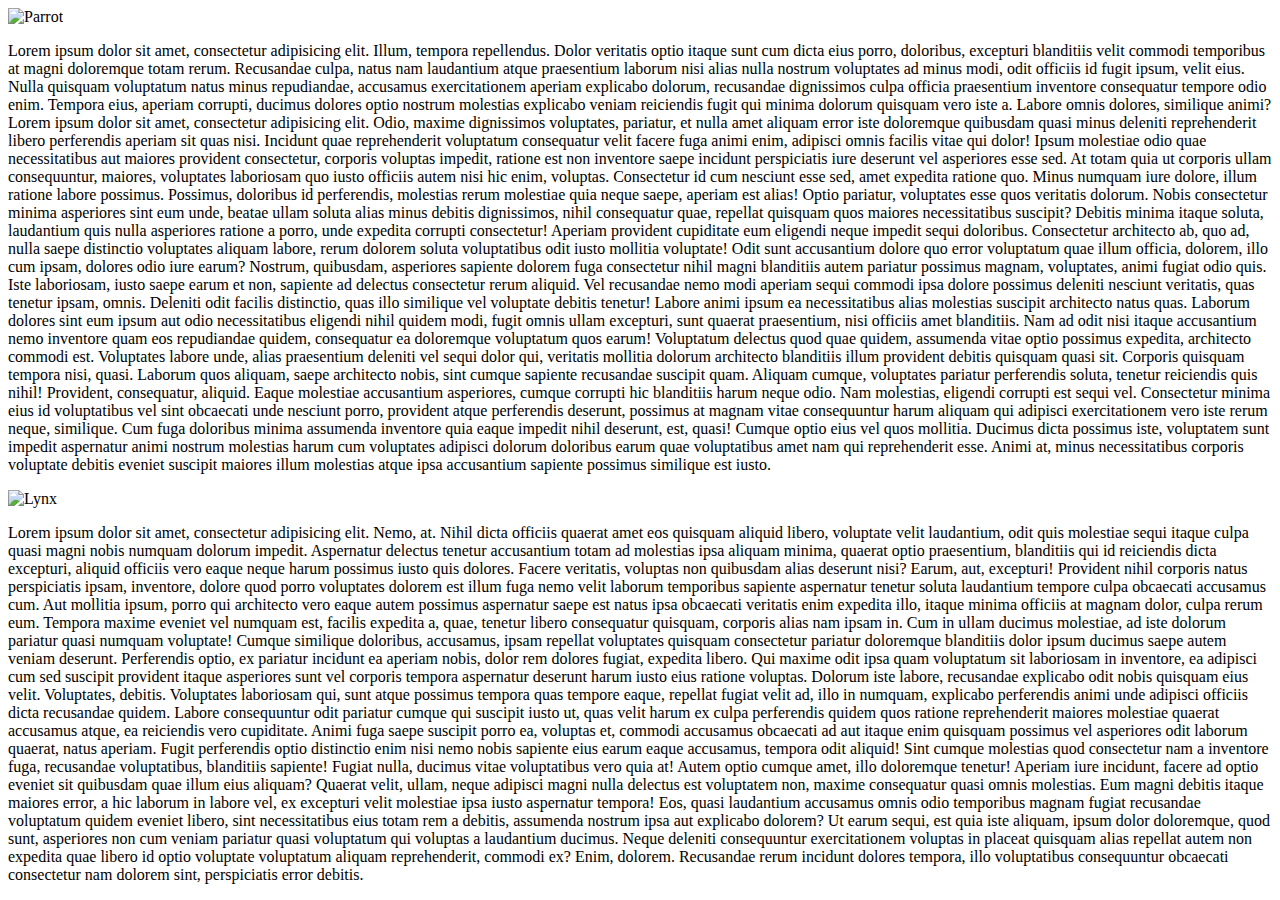
==== oplywanie-elementow/index.html @ dd9bd857 "opływanie tekstu" ====
<!DOCTYPE html>
<html lang="en">
<head>
    <meta charset="UTF-8">
    <title>Opływanie elementów</title>
    <link rel="stylesheet" href="css/style.css">
</head>
<body>
   
   <img src="https://cdn.pixabay.com/photo/2018/05/27/15/26/bird-3433703_960_720.jpg" alt="Parrot">
   <p>Lorem ipsum dolor sit amet, consectetur adipisicing elit. Illum, tempora repellendus. Dolor veritatis optio itaque sunt cum dicta eius porro, doloribus, excepturi blanditiis velit commodi temporibus at magni doloremque totam rerum. Recusandae culpa, natus nam laudantium atque praesentium laborum nisi alias nulla nostrum voluptates ad minus modi, odit officiis id fugit ipsum, velit eius. Nulla quisquam voluptatum natus minus repudiandae, accusamus exercitationem aperiam explicabo dolorum, recusandae dignissimos culpa officia praesentium inventore consequatur tempore odio enim. Tempora eius, aperiam corrupti, ducimus dolores optio nostrum molestias explicabo veniam reiciendis fugit qui minima dolorum quisquam vero iste a. Labore omnis dolores, similique animi? Lorem ipsum dolor sit amet, consectetur adipisicing elit. Odio, maxime dignissimos voluptates, pariatur, et nulla amet aliquam error iste doloremque quibusdam quasi minus deleniti reprehenderit libero perferendis aperiam sit quas nisi. Incidunt quae reprehenderit voluptatum consequatur velit facere fuga animi enim, adipisci omnis facilis vitae qui dolor! Ipsum molestiae odio quae necessitatibus aut maiores provident consectetur, corporis voluptas impedit, ratione est non inventore saepe incidunt perspiciatis iure deserunt vel asperiores esse sed. At totam quia ut corporis ullam consequuntur, maiores, voluptates laboriosam quo iusto officiis autem nisi hic enim, voluptas. Consectetur id cum nesciunt esse sed, amet expedita ratione quo. Minus numquam iure dolore, illum ratione labore possimus. Possimus, doloribus id perferendis, molestias rerum molestiae quia neque saepe, aperiam est alias! Optio pariatur, voluptates esse quos veritatis dolorum. Nobis consectetur minima asperiores sint eum unde, beatae ullam soluta alias minus debitis dignissimos, nihil consequatur quae, repellat quisquam quos maiores necessitatibus suscipit? Debitis minima itaque soluta, laudantium quis nulla asperiores ratione a porro, unde expedita corrupti consectetur! Aperiam provident cupiditate eum eligendi neque impedit sequi doloribus. Consectetur architecto ab, quo ad, nulla saepe distinctio voluptates aliquam labore, rerum dolorem soluta voluptatibus odit iusto mollitia voluptate! Odit sunt accusantium dolore quo error voluptatum quae illum officia, dolorem, illo cum ipsam, dolores odio iure earum? Nostrum, quibusdam, asperiores sapiente dolorem fuga consectetur nihil magni blanditiis autem pariatur possimus magnam, voluptates, animi fugiat odio quis. Iste laboriosam, iusto saepe earum et non, sapiente ad delectus consectetur rerum aliquid. Vel recusandae nemo modi aperiam sequi commodi ipsa dolore possimus deleniti nesciunt veritatis, quas tenetur ipsam, omnis. Deleniti odit facilis distinctio, quas illo similique vel voluptate debitis tenetur! Labore animi ipsum ea necessitatibus alias molestias suscipit architecto natus quas. Laborum dolores sint eum ipsum aut odio necessitatibus eligendi nihil quidem modi, fugit omnis ullam excepturi, sunt quaerat praesentium, nisi officiis amet blanditiis. Nam ad odit nisi itaque accusantium nemo inventore quam eos repudiandae quidem, consequatur ea doloremque voluptatum quos earum! Voluptatum delectus quod quae quidem, assumenda vitae optio possimus expedita, architecto commodi est. Voluptates labore unde, alias praesentium deleniti vel sequi dolor qui, veritatis mollitia dolorum architecto blanditiis illum provident debitis quisquam quasi sit. Corporis quisquam tempora nisi, quasi. Laborum quos aliquam, saepe architecto nobis, sint cumque sapiente recusandae suscipit quam. Aliquam cumque, voluptates pariatur perferendis soluta, tenetur reiciendis quis nihil! Provident, consequatur, aliquid. Eaque molestiae accusantium asperiores, cumque corrupti hic blanditiis harum neque odio. Nam molestias, eligendi corrupti est sequi vel. Consectetur minima eius id voluptatibus vel sint obcaecati unde nesciunt porro, provident atque perferendis deserunt, possimus at magnam vitae consequuntur harum aliquam qui adipisci exercitationem vero iste rerum neque, similique. Cum fuga doloribus minima assumenda inventore quia eaque impedit nihil deserunt, est, quasi! Cumque optio eius vel quos mollitia. Ducimus dicta possimus iste, voluptatem sunt impedit aspernatur animi nostrum molestias harum cum voluptates adipisci dolorum doloribus earum quae voluptatibus amet nam qui reprehenderit esse. Animi at, minus necessitatibus corporis voluptate debitis eveniet suscipit maiores illum molestias atque ipsa accusantium sapiente possimus similique est iusto.</p>

<img src="https://cdn.pixabay.com/photo/2018/06/03/08/57/cat-3449999_960_720.jpg" alt="Lynx">
<p>Lorem ipsum dolor sit amet, consectetur adipisicing elit. Nemo, at. Nihil dicta officiis quaerat amet eos quisquam aliquid libero, voluptate velit laudantium, odit quis molestiae sequi itaque culpa quasi magni nobis numquam dolorum impedit. Aspernatur delectus tenetur accusantium totam ad molestias ipsa aliquam minima, quaerat optio praesentium, blanditiis qui id reiciendis dicta excepturi, aliquid officiis vero eaque neque harum possimus iusto quis dolores. Facere veritatis, voluptas non quibusdam alias deserunt nisi? Earum, aut, excepturi! Provident nihil corporis natus perspiciatis ipsam, inventore, dolore quod porro voluptates dolorem est illum fuga nemo velit laborum temporibus sapiente aspernatur tenetur soluta laudantium tempore culpa obcaecati accusamus cum. Aut mollitia ipsum, porro qui architecto vero eaque autem possimus aspernatur saepe est natus ipsa obcaecati veritatis enim expedita illo, itaque minima officiis at magnam dolor, culpa rerum eum. Tempora maxime eveniet vel numquam est, facilis expedita a, quae, tenetur libero consequatur quisquam, corporis alias nam ipsam in. Cum in ullam ducimus molestiae, ad iste dolorum pariatur quasi numquam voluptate! Cumque similique doloribus, accusamus, ipsam repellat voluptates quisquam consectetur pariatur doloremque blanditiis dolor ipsum ducimus saepe autem veniam deserunt. Perferendis optio, ex pariatur incidunt ea aperiam nobis, dolor rem dolores fugiat, expedita libero. Qui maxime odit ipsa quam voluptatum sit laboriosam in inventore, ea adipisci cum sed suscipit provident itaque asperiores sunt vel corporis tempora aspernatur deserunt harum iusto eius ratione voluptas. Dolorum iste labore, recusandae explicabo odit nobis quisquam eius velit. Voluptates, debitis. Voluptates laboriosam qui, sunt atque possimus tempora quas tempore eaque, repellat fugiat velit ad, illo in numquam, explicabo perferendis animi unde adipisci officiis dicta recusandae quidem. Labore consequuntur odit pariatur cumque qui suscipit iusto ut, quas velit harum ex culpa perferendis quidem quos ratione reprehenderit maiores molestiae quaerat accusamus atque, ea reiciendis vero cupiditate. Animi fuga saepe suscipit porro ea, voluptas et, commodi accusamus obcaecati ad aut itaque enim quisquam possimus vel asperiores odit laborum quaerat, natus aperiam. Fugit perferendis optio distinctio enim nisi nemo nobis sapiente eius earum eaque accusamus, tempora odit aliquid! Sint cumque molestias quod consectetur nam a inventore fuga, recusandae voluptatibus, blanditiis sapiente! Fugiat nulla, ducimus vitae voluptatibus vero quia at! Autem optio cumque amet, illo doloremque tenetur! Aperiam iure incidunt, facere ad optio eveniet sit quibusdam quae illum eius aliquam? Quaerat velit, ullam, neque adipisci magni nulla delectus est voluptatem non, maxime consequatur quasi omnis molestias. Eum magni debitis itaque maiores error, a hic laborum in labore vel, ex excepturi velit molestiae ipsa iusto aspernatur tempora! Eos, quasi laudantium accusamus omnis odio temporibus magnam fugiat recusandae voluptatum quidem eveniet libero, sint necessitatibus eius totam rem a debitis, assumenda nostrum ipsa aut explicabo dolorem? Ut earum sequi, est quia iste aliquam, ipsum dolor doloremque, quod sunt, asperiores non cum veniam pariatur quasi voluptatum qui voluptas a laudantium ducimus. Neque deleniti consequuntur exercitationem voluptas in placeat quisquam alias repellat autem non expedita quae libero id optio voluptate voluptatum aliquam reprehenderit, commodi ex? Enim, dolorem. Recusandae rerum incidunt dolores tempora, illo voluptatibus consequuntur obcaecati consectetur nam dolorem sint, perspiciatis error debitis.</p>   
</body>
</html>
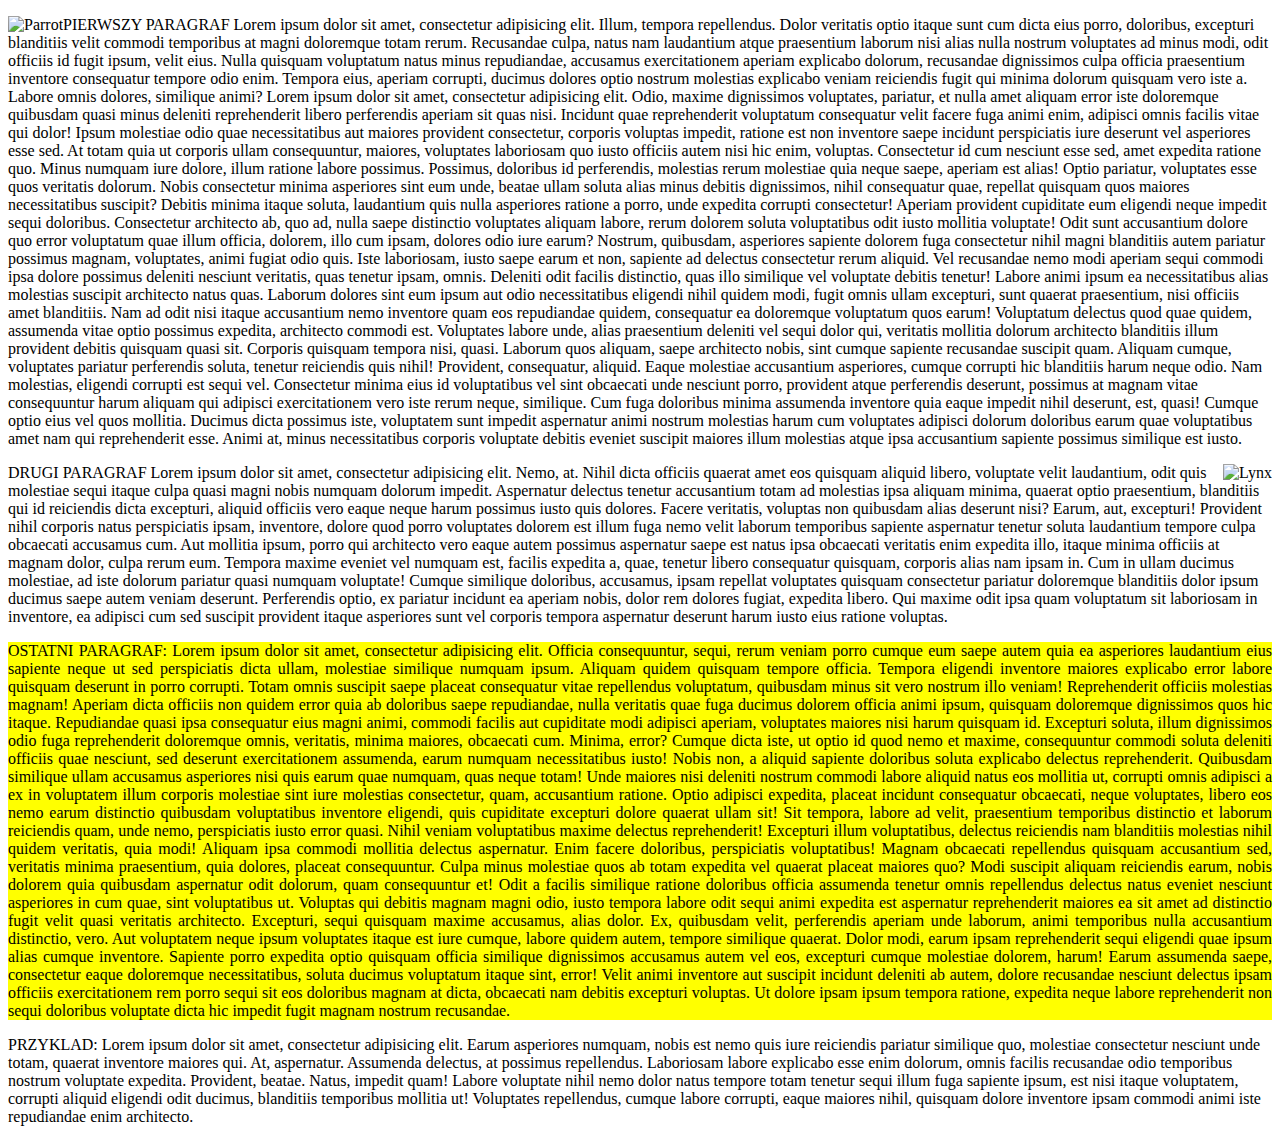
==== commit 21006eed: "opływanie tekstu" ====
--- a/oplywanie-elementow/index.html
+++ b/oplywanie-elementow/index.html
@@ -7,10 +7,12 @@
 </head>
 <body>
    
-   <img src="https://cdn.pixabay.com/photo/2018/05/27/15/26/bird-3433703_960_720.jpg" alt="Parrot">
-   <p>Lorem ipsum dolor sit amet, consectetur adipisicing elit. Illum, tempora repellendus. Dolor veritatis optio itaque sunt cum dicta eius porro, doloribus, excepturi blanditiis velit commodi temporibus at magni doloremque totam rerum. Recusandae culpa, natus nam laudantium atque praesentium laborum nisi alias nulla nostrum voluptates ad minus modi, odit officiis id fugit ipsum, velit eius. Nulla quisquam voluptatum natus minus repudiandae, accusamus exercitationem aperiam explicabo dolorum, recusandae dignissimos culpa officia praesentium inventore consequatur tempore odio enim. Tempora eius, aperiam corrupti, ducimus dolores optio nostrum molestias explicabo veniam reiciendis fugit qui minima dolorum quisquam vero iste a. Labore omnis dolores, similique animi? Lorem ipsum dolor sit amet, consectetur adipisicing elit. Odio, maxime dignissimos voluptates, pariatur, et nulla amet aliquam error iste doloremque quibusdam quasi minus deleniti reprehenderit libero perferendis aperiam sit quas nisi. Incidunt quae reprehenderit voluptatum consequatur velit facere fuga animi enim, adipisci omnis facilis vitae qui dolor! Ipsum molestiae odio quae necessitatibus aut maiores provident consectetur, corporis voluptas impedit, ratione est non inventore saepe incidunt perspiciatis iure deserunt vel asperiores esse sed. At totam quia ut corporis ullam consequuntur, maiores, voluptates laboriosam quo iusto officiis autem nisi hic enim, voluptas. Consectetur id cum nesciunt esse sed, amet expedita ratione quo. Minus numquam iure dolore, illum ratione labore possimus. Possimus, doloribus id perferendis, molestias rerum molestiae quia neque saepe, aperiam est alias! Optio pariatur, voluptates esse quos veritatis dolorum. Nobis consectetur minima asperiores sint eum unde, beatae ullam soluta alias minus debitis dignissimos, nihil consequatur quae, repellat quisquam quos maiores necessitatibus suscipit? Debitis minima itaque soluta, laudantium quis nulla asperiores ratione a porro, unde expedita corrupti consectetur! Aperiam provident cupiditate eum eligendi neque impedit sequi doloribus. Consectetur architecto ab, quo ad, nulla saepe distinctio voluptates aliquam labore, rerum dolorem soluta voluptatibus odit iusto mollitia voluptate! Odit sunt accusantium dolore quo error voluptatum quae illum officia, dolorem, illo cum ipsam, dolores odio iure earum? Nostrum, quibusdam, asperiores sapiente dolorem fuga consectetur nihil magni blanditiis autem pariatur possimus magnam, voluptates, animi fugiat odio quis. Iste laboriosam, iusto saepe earum et non, sapiente ad delectus consectetur rerum aliquid. Vel recusandae nemo modi aperiam sequi commodi ipsa dolore possimus deleniti nesciunt veritatis, quas tenetur ipsam, omnis. Deleniti odit facilis distinctio, quas illo similique vel voluptate debitis tenetur! Labore animi ipsum ea necessitatibus alias molestias suscipit architecto natus quas. Laborum dolores sint eum ipsum aut odio necessitatibus eligendi nihil quidem modi, fugit omnis ullam excepturi, sunt quaerat praesentium, nisi officiis amet blanditiis. Nam ad odit nisi itaque accusantium nemo inventore quam eos repudiandae quidem, consequatur ea doloremque voluptatum quos earum! Voluptatum delectus quod quae quidem, assumenda vitae optio possimus expedita, architecto commodi est. Voluptates labore unde, alias praesentium deleniti vel sequi dolor qui, veritatis mollitia dolorum architecto blanditiis illum provident debitis quisquam quasi sit. Corporis quisquam tempora nisi, quasi. Laborum quos aliquam, saepe architecto nobis, sint cumque sapiente recusandae suscipit quam. Aliquam cumque, voluptates pariatur perferendis soluta, tenetur reiciendis quis nihil! Provident, consequatur, aliquid. Eaque molestiae accusantium asperiores, cumque corrupti hic blanditiis harum neque odio. Nam molestias, eligendi corrupti est sequi vel. Consectetur minima eius id voluptatibus vel sint obcaecati unde nesciunt porro, provident atque perferendis deserunt, possimus at magnam vitae consequuntur harum aliquam qui adipisci exercitationem vero iste rerum neque, similique. Cum fuga doloribus minima assumenda inventore quia eaque impedit nihil deserunt, est, quasi! Cumque optio eius vel quos mollitia. Ducimus dicta possimus iste, voluptatem sunt impedit aspernatur animi nostrum molestias harum cum voluptates adipisci dolorum doloribus earum quae voluptatibus amet nam qui reprehenderit esse. Animi at, minus necessitatibus corporis voluptate debitis eveniet suscipit maiores illum molestias atque ipsa accusantium sapiente possimus similique est iusto.</p>
+   <img id="obrazek1" src="https://cdn.pixabay.com/photo/2018/05/27/15/26/bird-3433703_960_720.jpg" alt="Parrot">
+   <p>PIERWSZY PARAGRAF Lorem ipsum dolor sit amet, consectetur adipisicing elit. Illum, tempora repellendus. Dolor veritatis optio itaque sunt cum dicta eius porro, doloribus, excepturi blanditiis velit commodi temporibus at magni doloremque totam rerum. Recusandae culpa, natus nam laudantium atque praesentium laborum nisi alias nulla nostrum voluptates ad minus modi, odit officiis id fugit ipsum, velit eius. Nulla quisquam voluptatum natus minus repudiandae, accusamus exercitationem aperiam explicabo dolorum, recusandae dignissimos culpa officia praesentium inventore consequatur tempore odio enim. Tempora eius, aperiam corrupti, ducimus dolores optio nostrum molestias explicabo veniam reiciendis fugit qui minima dolorum quisquam vero iste a. Labore omnis dolores, similique animi? Lorem ipsum dolor sit amet, consectetur adipisicing elit. Odio, maxime dignissimos voluptates, pariatur, et nulla amet aliquam error iste doloremque quibusdam quasi minus deleniti reprehenderit libero perferendis aperiam sit quas nisi. Incidunt quae reprehenderit voluptatum consequatur velit facere fuga animi enim, adipisci omnis facilis vitae qui dolor! Ipsum molestiae odio quae necessitatibus aut maiores provident consectetur, corporis voluptas impedit, ratione est non inventore saepe incidunt perspiciatis iure deserunt vel asperiores esse sed. At totam quia ut corporis ullam consequuntur, maiores, voluptates laboriosam quo iusto officiis autem nisi hic enim, voluptas. Consectetur id cum nesciunt esse sed, amet expedita ratione quo. Minus numquam iure dolore, illum ratione labore possimus. Possimus, doloribus id perferendis, molestias rerum molestiae quia neque saepe, aperiam est alias! Optio pariatur, voluptates esse quos veritatis dolorum. Nobis consectetur minima asperiores sint eum unde, beatae ullam soluta alias minus debitis dignissimos, nihil consequatur quae, repellat quisquam quos maiores necessitatibus suscipit? Debitis minima itaque soluta, laudantium quis nulla asperiores ratione a porro, unde expedita corrupti consectetur! Aperiam provident cupiditate eum eligendi neque impedit sequi doloribus. Consectetur architecto ab, quo ad, nulla saepe distinctio voluptates aliquam labore, rerum dolorem soluta voluptatibus odit iusto mollitia voluptate! Odit sunt accusantium dolore quo error voluptatum quae illum officia, dolorem, illo cum ipsam, dolores odio iure earum? Nostrum, quibusdam, asperiores sapiente dolorem fuga consectetur nihil magni blanditiis autem pariatur possimus magnam, voluptates, animi fugiat odio quis. Iste laboriosam, iusto saepe earum et non, sapiente ad delectus consectetur rerum aliquid. Vel recusandae nemo modi aperiam sequi commodi ipsa dolore possimus deleniti nesciunt veritatis, quas tenetur ipsam, omnis. Deleniti odit facilis distinctio, quas illo similique vel voluptate debitis tenetur! Labore animi ipsum ea necessitatibus alias molestias suscipit architecto natus quas. Laborum dolores sint eum ipsum aut odio necessitatibus eligendi nihil quidem modi, fugit omnis ullam excepturi, sunt quaerat praesentium, nisi officiis amet blanditiis. Nam ad odit nisi itaque accusantium nemo inventore quam eos repudiandae quidem, consequatur ea doloremque voluptatum quos earum! Voluptatum delectus quod quae quidem, assumenda vitae optio possimus expedita, architecto commodi est. Voluptates labore unde, alias praesentium deleniti vel sequi dolor qui, veritatis mollitia dolorum architecto blanditiis illum provident debitis quisquam quasi sit. Corporis quisquam tempora nisi, quasi. Laborum quos aliquam, saepe architecto nobis, sint cumque sapiente recusandae suscipit quam. Aliquam cumque, voluptates pariatur perferendis soluta, tenetur reiciendis quis nihil! Provident, consequatur, aliquid. Eaque molestiae accusantium asperiores, cumque corrupti hic blanditiis harum neque odio. Nam molestias, eligendi corrupti est sequi vel. Consectetur minima eius id voluptatibus vel sint obcaecati unde nesciunt porro, provident atque perferendis deserunt, possimus at magnam vitae consequuntur harum aliquam qui adipisci exercitationem vero iste rerum neque, similique. Cum fuga doloribus minima assumenda inventore quia eaque impedit nihil deserunt, est, quasi! Cumque optio eius vel quos mollitia. Ducimus dicta possimus iste, voluptatem sunt impedit aspernatur animi nostrum molestias harum cum voluptates adipisci dolorum doloribus earum quae voluptatibus amet nam qui reprehenderit esse. Animi at, minus necessitatibus corporis voluptate debitis eveniet suscipit maiores illum molestias atque ipsa accusantium sapiente possimus similique est iusto.</p>
 
-<img src="https://cdn.pixabay.com/photo/2018/06/03/08/57/cat-3449999_960_720.jpg" alt="Lynx">
-<p>Lorem ipsum dolor sit amet, consectetur adipisicing elit. Nemo, at. Nihil dicta officiis quaerat amet eos quisquam aliquid libero, voluptate velit laudantium, odit quis molestiae sequi itaque culpa quasi magni nobis numquam dolorum impedit. Aspernatur delectus tenetur accusantium totam ad molestias ipsa aliquam minima, quaerat optio praesentium, blanditiis qui id reiciendis dicta excepturi, aliquid officiis vero eaque neque harum possimus iusto quis dolores. Facere veritatis, voluptas non quibusdam alias deserunt nisi? Earum, aut, excepturi! Provident nihil corporis natus perspiciatis ipsam, inventore, dolore quod porro voluptates dolorem est illum fuga nemo velit laborum temporibus sapiente aspernatur tenetur soluta laudantium tempore culpa obcaecati accusamus cum. Aut mollitia ipsum, porro qui architecto vero eaque autem possimus aspernatur saepe est natus ipsa obcaecati veritatis enim expedita illo, itaque minima officiis at magnam dolor, culpa rerum eum. Tempora maxime eveniet vel numquam est, facilis expedita a, quae, tenetur libero consequatur quisquam, corporis alias nam ipsam in. Cum in ullam ducimus molestiae, ad iste dolorum pariatur quasi numquam voluptate! Cumque similique doloribus, accusamus, ipsam repellat voluptates quisquam consectetur pariatur doloremque blanditiis dolor ipsum ducimus saepe autem veniam deserunt. Perferendis optio, ex pariatur incidunt ea aperiam nobis, dolor rem dolores fugiat, expedita libero. Qui maxime odit ipsa quam voluptatum sit laboriosam in inventore, ea adipisci cum sed suscipit provident itaque asperiores sunt vel corporis tempora aspernatur deserunt harum iusto eius ratione voluptas. Dolorum iste labore, recusandae explicabo odit nobis quisquam eius velit. Voluptates, debitis. Voluptates laboriosam qui, sunt atque possimus tempora quas tempore eaque, repellat fugiat velit ad, illo in numquam, explicabo perferendis animi unde adipisci officiis dicta recusandae quidem. Labore consequuntur odit pariatur cumque qui suscipit iusto ut, quas velit harum ex culpa perferendis quidem quos ratione reprehenderit maiores molestiae quaerat accusamus atque, ea reiciendis vero cupiditate. Animi fuga saepe suscipit porro ea, voluptas et, commodi accusamus obcaecati ad aut itaque enim quisquam possimus vel asperiores odit laborum quaerat, natus aperiam. Fugit perferendis optio distinctio enim nisi nemo nobis sapiente eius earum eaque accusamus, tempora odit aliquid! Sint cumque molestias quod consectetur nam a inventore fuga, recusandae voluptatibus, blanditiis sapiente! Fugiat nulla, ducimus vitae voluptatibus vero quia at! Autem optio cumque amet, illo doloremque tenetur! Aperiam iure incidunt, facere ad optio eveniet sit quibusdam quae illum eius aliquam? Quaerat velit, ullam, neque adipisci magni nulla delectus est voluptatem non, maxime consequatur quasi omnis molestias. Eum magni debitis itaque maiores error, a hic laborum in labore vel, ex excepturi velit molestiae ipsa iusto aspernatur tempora! Eos, quasi laudantium accusamus omnis odio temporibus magnam fugiat recusandae voluptatum quidem eveniet libero, sint necessitatibus eius totam rem a debitis, assumenda nostrum ipsa aut explicabo dolorem? Ut earum sequi, est quia iste aliquam, ipsum dolor doloremque, quod sunt, asperiores non cum veniam pariatur quasi voluptatum qui voluptas a laudantium ducimus. Neque deleniti consequuntur exercitationem voluptas in placeat quisquam alias repellat autem non expedita quae libero id optio voluptate voluptatum aliquam reprehenderit, commodi ex? Enim, dolorem. Recusandae rerum incidunt dolores tempora, illo voluptatibus consequuntur obcaecati consectetur nam dolorem sint, perspiciatis error debitis.</p>   
+<img id="obrazek2" src="https://cdn.pixabay.com/photo/2018/06/03/08/57/cat-3449999_960_720.jpg" alt="Lynx">
+<p>DRUGI PARAGRAF Lorem ipsum dolor sit amet, consectetur adipisicing elit. Nemo, at. Nihil dicta officiis quaerat amet eos quisquam aliquid libero, voluptate velit laudantium, odit quis molestiae sequi itaque culpa quasi magni nobis numquam dolorum impedit. Aspernatur delectus tenetur accusantium totam ad molestias ipsa aliquam minima, quaerat optio praesentium, blanditiis qui id reiciendis dicta excepturi, aliquid officiis vero eaque neque harum possimus iusto quis dolores. Facere veritatis, voluptas non quibusdam alias deserunt nisi? Earum, aut, excepturi! Provident nihil corporis natus perspiciatis ipsam, inventore, dolore quod porro voluptates dolorem est illum fuga nemo velit laborum temporibus sapiente aspernatur tenetur soluta laudantium tempore culpa obcaecati accusamus cum. Aut mollitia ipsum, porro qui architecto vero eaque autem possimus aspernatur saepe est natus ipsa obcaecati veritatis enim expedita illo, itaque minima officiis at magnam dolor, culpa rerum eum. Tempora maxime eveniet vel numquam est, facilis expedita a, quae, tenetur libero consequatur quisquam, corporis alias nam ipsam in. Cum in ullam ducimus molestiae, ad iste dolorum pariatur quasi numquam voluptate! Cumque similique doloribus, accusamus, ipsam repellat voluptates quisquam consectetur pariatur doloremque blanditiis dolor ipsum ducimus saepe autem veniam deserunt. Perferendis optio, ex pariatur incidunt ea aperiam nobis, dolor rem dolores fugiat, expedita libero. Qui maxime odit ipsa quam voluptatum sit laboriosam in inventore, ea adipisci cum sed suscipit provident itaque asperiores sunt vel corporis tempora aspernatur deserunt harum iusto eius ratione voluptas. </p>
+<p>OSTATNI PARAGRAF: Lorem ipsum dolor sit amet, consectetur adipisicing elit. Officia consequuntur, sequi, rerum veniam porro cumque eum saepe autem quia ea asperiores laudantium eius sapiente neque ut sed perspiciatis dicta ullam, molestiae similique numquam ipsum. Aliquam quidem quisquam tempore officia. Tempora eligendi inventore maiores explicabo error labore quisquam deserunt in porro corrupti. Totam omnis suscipit saepe placeat consequatur vitae repellendus voluptatum, quibusdam minus sit vero nostrum illo veniam! Reprehenderit officiis molestias magnam! Aperiam dicta officiis non quidem error quia ab doloribus saepe repudiandae, nulla veritatis quae fuga ducimus dolorem officia animi ipsum, quisquam doloremque dignissimos quos hic itaque. Repudiandae quasi ipsa consequatur eius magni animi, commodi facilis aut cupiditate modi adipisci aperiam, voluptates maiores nisi harum quisquam id. Excepturi soluta, illum dignissimos odio fuga reprehenderit doloremque omnis, veritatis, minima maiores, obcaecati cum. Minima, error? Cumque dicta iste, ut optio id quod nemo et maxime, consequuntur commodi soluta deleniti officiis quae nesciunt, sed deserunt exercitationem assumenda, earum numquam necessitatibus iusto! Nobis non, a aliquid sapiente doloribus soluta explicabo delectus reprehenderit. Quibusdam similique ullam accusamus asperiores nisi quis earum quae numquam, quas neque totam! Unde maiores nisi deleniti nostrum commodi labore aliquid natus eos mollitia ut, corrupti omnis adipisci a ex in voluptatem illum corporis molestiae sint iure molestias consectetur, quam, accusantium ratione. Optio adipisci expedita, placeat incidunt consequatur obcaecati, neque voluptates, libero eos nemo earum distinctio quibusdam voluptatibus inventore eligendi, quis cupiditate excepturi dolore quaerat ullam sit! Sit tempora, labore ad velit, praesentium temporibus distinctio et laborum reiciendis quam, unde nemo, perspiciatis iusto error quasi. Nihil veniam voluptatibus maxime delectus reprehenderit! Excepturi illum voluptatibus, delectus reiciendis nam blanditiis molestias nihil quidem veritatis, quia modi! Aliquam ipsa commodi mollitia delectus aspernatur. Enim facere doloribus, perspiciatis voluptatibus! Magnam obcaecati repellendus quisquam accusantium sed, veritatis minima praesentium, quia dolores, placeat consequuntur. Culpa minus molestiae quos ab totam expedita vel quaerat placeat maiores quo? Modi suscipit aliquam reiciendis earum, nobis dolorem quia quibusdam aspernatur odit dolorum, quam consequuntur et! Odit a facilis similique ratione doloribus officia assumenda tenetur omnis repellendus delectus natus eveniet nesciunt asperiores in cum quae, sint voluptatibus ut. Voluptas qui debitis magnam magni odio, iusto tempora labore odit sequi animi expedita est aspernatur reprehenderit maiores ea sit amet ad distinctio fugit velit quasi veritatis architecto. Excepturi, sequi quisquam maxime accusamus, alias dolor. Ex, quibusdam velit, perferendis aperiam unde laborum, animi temporibus nulla accusantium distinctio, vero. Aut voluptatem neque ipsum voluptates itaque est iure cumque, labore quidem autem, tempore similique quaerat. Dolor modi, earum ipsam reprehenderit sequi eligendi quae ipsum alias cumque inventore. Sapiente porro expedita optio quisquam officia similique dignissimos accusamus autem vel eos, excepturi cumque molestiae dolorem, harum! Earum assumenda saepe, consectetur eaque doloremque necessitatibus, soluta ducimus voluptatum itaque sint, error! Velit animi inventore aut suscipit incidunt deleniti ab autem, dolore recusandae nesciunt delectus ipsam officiis exercitationem rem porro sequi sit eos doloribus magnam at dicta, obcaecati nam debitis excepturi voluptas. Ut dolore ipsam ipsum tempora ratione, expedita neque labore reprehenderit non sequi doloribus voluptate dicta hic impedit fugit magnam nostrum recusandae.</p>
+<div class="przyklad">PRZYKLAD: Lorem ipsum dolor sit amet, consectetur adipisicing elit. Earum asperiores numquam, nobis est nemo quis iure reiciendis pariatur similique quo, molestiae consectetur nesciunt unde totam, quaerat inventore maiores qui. At, aspernatur. Assumenda delectus, at possimus repellendus. Laboriosam labore explicabo esse enim dolorum, omnis facilis recusandae odio temporibus nostrum voluptate expedita. Provident, beatae. Natus, impedit quam! Labore voluptate nihil nemo dolor natus tempore totam tenetur sequi illum fuga sapiente ipsum, est nisi itaque voluptatem, corrupti aliquid eligendi odit ducimus, blanditiis temporibus mollitia ut! Voluptates repellendus, cumque labore corrupti, eaque maiores nihil, quisquam dolore inventore ipsam commodi animi iste repudiandae enim architecto.</div>
 </body>
 </html>--- a/oplywanie-elementow/css/style.css
+++ b/oplywanie-elementow/css/style.css
@@ -0,0 +1,24 @@
+#obrazek1 {
+    float: left;
+}
+#obrazek2 {
+    float: right;
+}
+  
+}
+.przyklad {
+    background-color: red;
+}
+/*
+body :last-child {
+ clear: both;   
+}*/
+/*
+p:last-child {
+ clear: both; */
+
+p:last-of-type{
+    background-color: yellow;
+    clear: both;
+    text-align: justify;
+}